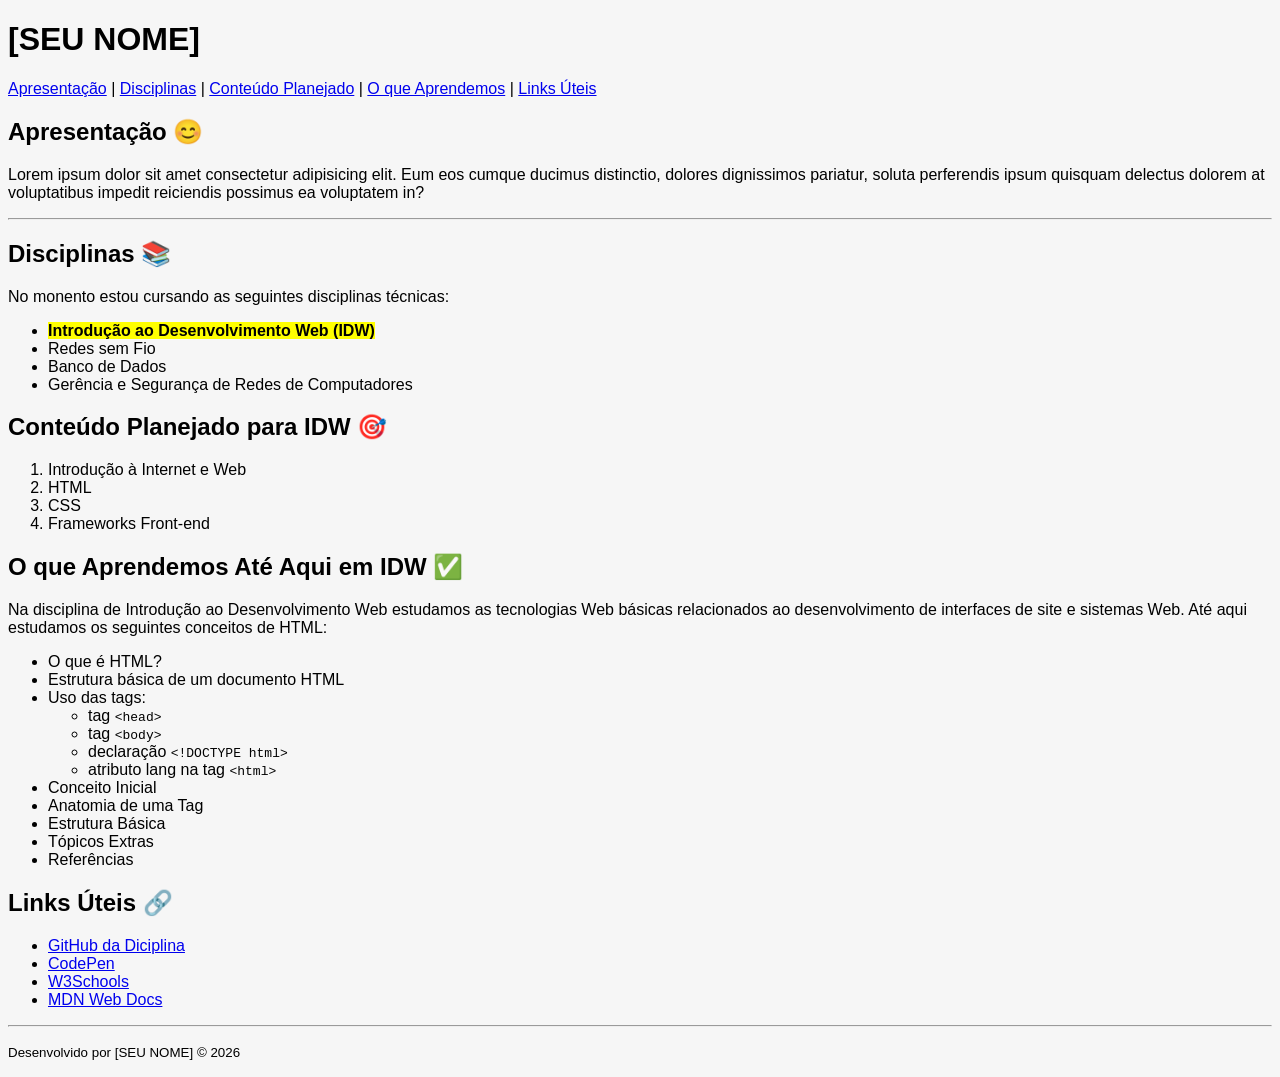
==== Exemplos/HTML-CSS/ex-02-25/index.html @ 6d92e19c "inclusão do exemplo trabalhado na aula de 25/02" ====
<!doctype html>
<html lang="pt-BR">
  <head>
    <meta charset="UTF-8" />
    <meta name="viewport" content="width=device-width, initial-scale=1.0" />
    <meta name="author" content="Lucas Mendes" />
    <meta
      name="description"
      content="Exemplo de estrutura semântica e estilização css básica"
    />
    <meta name="keywords" content="html,css,semântica web,estilização" />
    <title>Exemplo - 25/02</title>
    <style>
      body {
        background-color: #F6F6F6; 
        font-family: Helvetica, Arial, sans-serif;
      }
    </style>
  </head>
  <body>
    <header>
      <h1>[SEU NOME]</h1>

      <nav>
        <a href="#apresentacao">Apresentação</a> |
        <a href="#disciplinas">Disciplinas</a> |
        <a href="#conteudo">Conteúdo Planejado</a> |
        <a href="#aprendemos">O que Aprendemos</a> |
        <a href="#links">Links Úteis</a>
      </nav>
    </header>

    <main>
      <section id="apresentacao">
        <h2>Apresentação &#x1F60A;</h2>
        <p>
          Lorem ipsum dolor sit amet consectetur adipisicing elit. Eum eos cumque
          ducimus distinctio, dolores dignissimos pariatur, soluta perferendis
          ipsum quisquam delectus dolorem at voluptatibus impedit reiciendis
          possimus ea voluptatem in?
        </p>
      </section>

      <hr />
      <h2 id="disciplinas">Disciplinas &#x1F4DA;</h2>
      No monento estou cursando as seguintes disciplinas técnicas:

      <ul>
        <li>
          <strong><mark>Introdução ao Desenvolvimento Web (IDW)</mark></strong>
        </li>
        <li>Redes sem Fio</li>
        <li>Banco de Dados</li>
        <li>Gerência e Segurança de Redes de Computadores</li>
      </ul>

      <h2 id="conteudo">Conteúdo Planejado para IDW 🎯</h2>
      <ol>
        <li>Introdução à Internet e Web</li>
        <li>
          <span title="Linguagem de marcação usada para estruturar páginas Web"
            >HTML</span
          >
        </li>
        <li><span title="Folhas de estilo para design da página">CSS</span></li>
        <li>Frameworks Front-end</li>
      </ol>


      <h2 id="aprendemos">O que Aprendemos Até Aqui em IDW ✅</h2>
      Na disciplina de Introdução ao Desenvolvimento Web estudamos as
      tecnologias Web básicas relacionados ao desenvolvimento de interfaces de
      site e sistemas Web. Até aqui estudamos os seguintes conceitos de HTML:

      <ul>
        <li>O que é HTML?</li>
        <li>Estrutura básica de um documento HTML</li>
        <li>
          Uso das tags:
          <ul>
            <li>tag <code>&lt;head&gt;</code></li>
            <li>tag <code>&lt;body&gt;</code></li>
            <li>declaração <code>&lt;!DOCTYPE html&gt; </code></li>
            <li>atributo lang na tag <code>&lt;html&gt; </code></li>
          </ul>
        </li>

        <li>Conceito Inicial</li>
        <li>Anatomia de uma Tag</li>
        <li>Estrutura Básica</li>
        <li>Tópicos Extras</li>
        <li>Referências</li>
      </ul>


      <h2 id="links">Links Úteis &#x1F517;</h2>
      <ul>
        <li>
          <a
            href="https://github.com/lucas-lfm/idw-redes-base/tree/main/atividades/HTML-CSS/atv02/"
            target="_blank"
            >GitHub da Diciplina</a
          >
        </li>
        <li>
          <a
            href="https://github.com/lucas-lfm/idw-redes-base/tree/main/atividades/HTML-CSS/atv02/"
            target="_blank"
            >CodePen</a
          >
        </li>

        <li>
          <a href="https://www.w3schools.com" target="_blank">W3Schools</a>
        </li>
        <li>
          <a href="https://developer.mozilla.org/pt-BR/" target="_blank"
            >MDN Web Docs</a
          >
        </li>
      </ul>
    </main>

    <hr />

    <footer>
      <p>
        <small>Desenvolvido por [SEU NOME] &copy; 2026</small>
      </p>
    </footer>
  </body>
</html>
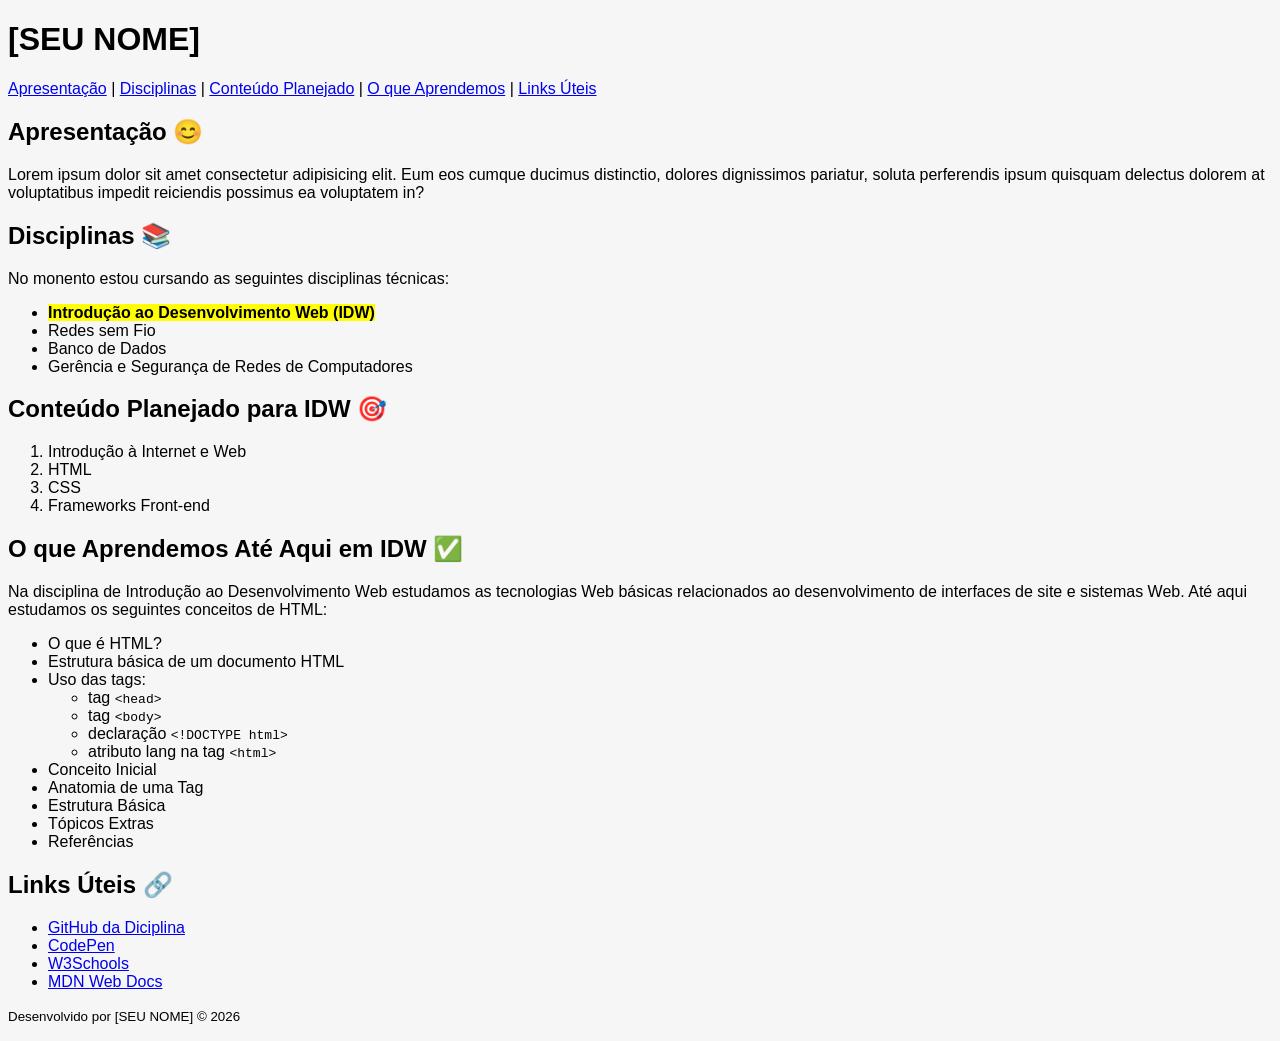
==== commit 61a89fb5: "atualiza exemplo de HTML com melhorias na estrutura e estilo; adiciona README.md e imagens de instru" ====
--- a/Exemplos/HTML-CSS/ex-02-25/index.html
+++ b/Exemplos/HTML-CSS/ex-02-25/index.html
@@ -12,7 +12,7 @@
     <title>Exemplo - 25/02</title>
     <style>
       body {
-        background-color: #F6F6F6; 
+        background-color: #f6f6f6;
         font-family: Helvetica, Arial, sans-serif;
       }
     </style>
@@ -34,94 +34,102 @@
       <section id="apresentacao">
         <h2>Apresentação &#x1F60A;</h2>
         <p>
-          Lorem ipsum dolor sit amet consectetur adipisicing elit. Eum eos cumque
-          ducimus distinctio, dolores dignissimos pariatur, soluta perferendis
-          ipsum quisquam delectus dolorem at voluptatibus impedit reiciendis
-          possimus ea voluptatem in?
+          Lorem ipsum dolor sit amet consectetur adipisicing elit. Eum eos
+          cumque ducimus distinctio, dolores dignissimos pariatur, soluta
+          perferendis ipsum quisquam delectus dolorem at voluptatibus impedit
+          reiciendis possimus ea voluptatem in?
         </p>
       </section>
 
-      <hr />
-      <h2 id="disciplinas">Disciplinas &#x1F4DA;</h2>
-      No monento estou cursando as seguintes disciplinas técnicas:
+      <section id="disciplinas">
+        <h2>Disciplinas &#x1F4DA;</h2>
+        <p>No monento estou cursando as seguintes disciplinas técnicas:</p>
 
-      <ul>
-        <li>
-          <strong><mark>Introdução ao Desenvolvimento Web (IDW)</mark></strong>
-        </li>
-        <li>Redes sem Fio</li>
-        <li>Banco de Dados</li>
-        <li>Gerência e Segurança de Redes de Computadores</li>
-      </ul>
+        <ul>
+          <li>
+            <strong
+              ><mark>Introdução ao Desenvolvimento Web (IDW)</mark></strong
+            >
+          </li>
+          <li>Redes sem Fio</li>
+          <li>Banco de Dados</li>
+          <li>Gerência e Segurança de Redes de Computadores</li>
+        </ul>
+      </section>
 
-      <h2 id="conteudo">Conteúdo Planejado para IDW 🎯</h2>
-      <ol>
-        <li>Introdução à Internet e Web</li>
-        <li>
-          <span title="Linguagem de marcação usada para estruturar páginas Web"
-            >HTML</span
-          >
-        </li>
-        <li><span title="Folhas de estilo para design da página">CSS</span></li>
-        <li>Frameworks Front-end</li>
-      </ol>
+      <section id="conteudo">
+        <h2>Conteúdo Planejado para IDW 🎯</h2>
+        <ol>
+          <li>Introdução à Internet e Web</li>
+          <li>
+            <span
+              title="Linguagem de marcação usada para estruturar páginas Web"
+              >HTML</span
+            >
+          </li>
+          <li>
+            <span title="Folhas de estilo para design da página">CSS</span>
+          </li>
+          <li>Frameworks Front-end</li>
+        </ol>
+      </section>
 
+      <section id="aprendemos">
+        <h2>O que Aprendemos Até Aqui em IDW ✅</h2>
+        <p>Na disciplina de Introdução ao Desenvolvimento Web estudamos as
+        tecnologias Web básicas relacionados ao desenvolvimento de interfaces de
+        site e sistemas Web. Até aqui estudamos os seguintes conceitos de HTML:</p>
 
-      <h2 id="aprendemos">O que Aprendemos Até Aqui em IDW ✅</h2>
-      Na disciplina de Introdução ao Desenvolvimento Web estudamos as
-      tecnologias Web básicas relacionados ao desenvolvimento de interfaces de
-      site e sistemas Web. Até aqui estudamos os seguintes conceitos de HTML:
+        <ul>
+          <li>O que é HTML?</li>
+          <li>Estrutura básica de um documento HTML</li>
+          <li>
+            Uso das tags:
+            <ul>
+              <li>tag <code>&lt;head&gt;</code></li>
+              <li>tag <code>&lt;body&gt;</code></li>
+              <li>declaração <code>&lt;!DOCTYPE html&gt; </code></li>
+              <li>atributo lang na tag <code>&lt;html&gt; </code></li>
+            </ul>
+          </li>
 
-      <ul>
-        <li>O que é HTML?</li>
-        <li>Estrutura básica de um documento HTML</li>
-        <li>
-          Uso das tags:
-          <ul>
-            <li>tag <code>&lt;head&gt;</code></li>
-            <li>tag <code>&lt;body&gt;</code></li>
-            <li>declaração <code>&lt;!DOCTYPE html&gt; </code></li>
-            <li>atributo lang na tag <code>&lt;html&gt; </code></li>
-          </ul>
-        </li>
+          <li>Conceito Inicial</li>
+          <li>Anatomia de uma Tag</li>
+          <li>Estrutura Básica</li>
+          <li>Tópicos Extras</li>
+          <li>Referências</li>
+        </ul>
+      </section>
 
-        <li>Conceito Inicial</li>
-        <li>Anatomia de uma Tag</li>
-        <li>Estrutura Básica</li>
-        <li>Tópicos Extras</li>
-        <li>Referências</li>
-      </ul>
+      <section id="links">
+        <h2>Links Úteis &#x1F517;</h2>
+        <ul>
+          <li>
+            <a
+              href="https://github.com/lucas-lfm/idw-redes-base/tree/main/atividades/HTML-CSS/atv02/"
+              target="_blank"
+              >GitHub da Diciplina</a
+            >
+          </li>
+          <li>
+            <a
+              href="https://github.com/lucas-lfm/idw-redes-base/tree/main/atividades/HTML-CSS/atv02/"
+              target="_blank"
+              >CodePen</a
+            >
+          </li>
 
-
-      <h2 id="links">Links Úteis &#x1F517;</h2>
-      <ul>
-        <li>
-          <a
-            href="https://github.com/lucas-lfm/idw-redes-base/tree/main/atividades/HTML-CSS/atv02/"
-            target="_blank"
-            >GitHub da Diciplina</a
-          >
-        </li>
-        <li>
-          <a
-            href="https://github.com/lucas-lfm/idw-redes-base/tree/main/atividades/HTML-CSS/atv02/"
-            target="_blank"
-            >CodePen</a
-          >
-        </li>
-
-        <li>
-          <a href="https://www.w3schools.com" target="_blank">W3Schools</a>
-        </li>
-        <li>
-          <a href="https://developer.mozilla.org/pt-BR/" target="_blank"
-            >MDN Web Docs</a
-          >
-        </li>
-      </ul>
+          <li>
+            <a href="https://www.w3schools.com" target="_blank">W3Schools</a>
+          </li>
+          <li>
+            <a href="https://developer.mozilla.org/pt-BR/" target="_blank"
+              >MDN Web Docs</a
+            >
+          </li>
+        </ul>
+      </section>
     </main>
-
-    <hr />
 
     <footer>
       <p>
